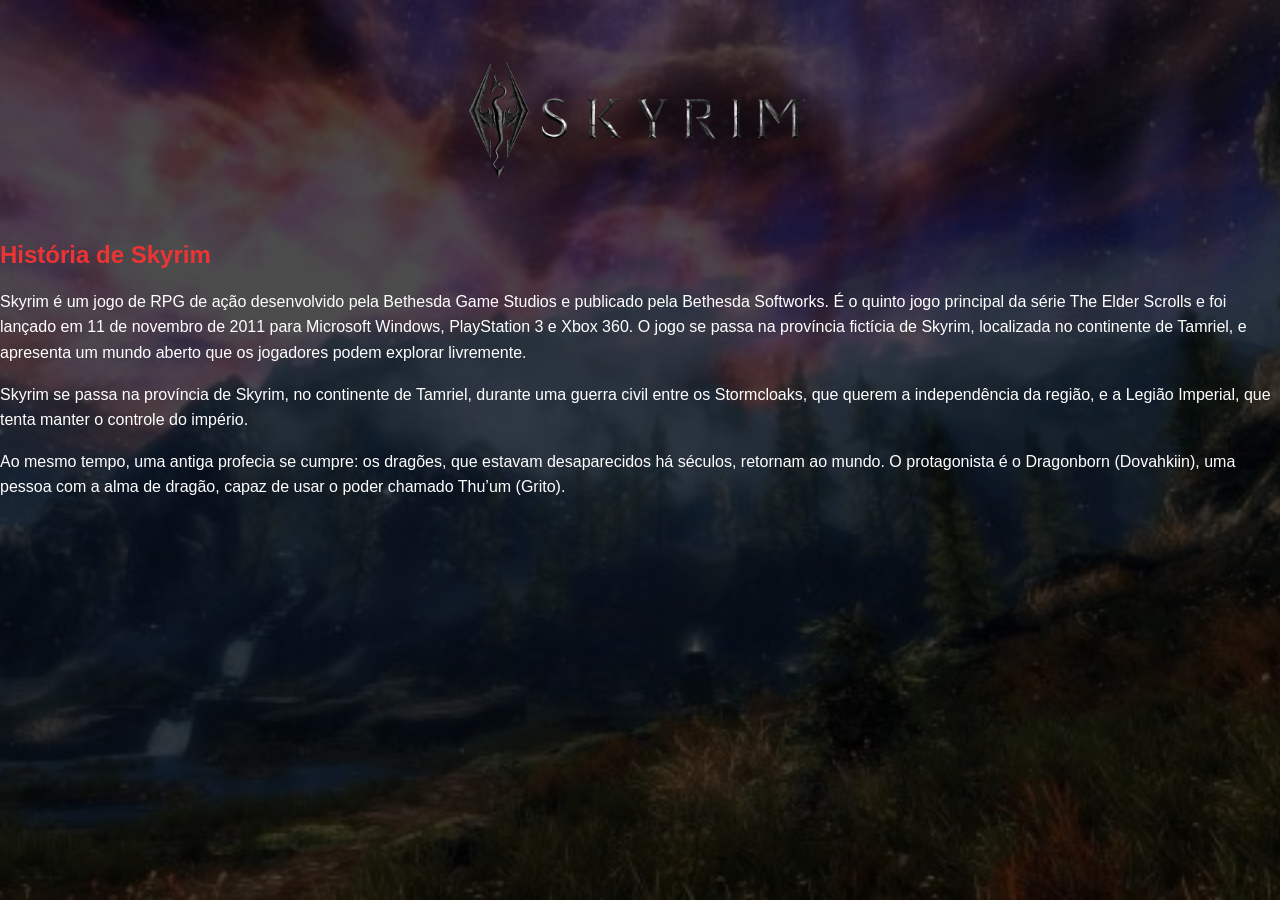
==== historia.html @ d0b5e9b6 "mudando" ====
<!DOCTYPE html>
<html lang="pt-BR">
<head>
    <meta charset="UTF-8">
    <meta name="viewport" content="width=device-width, initial-scale=1.0">
    <title>História de Skyrim</title>
    <link rel="stylesheet" href="style.css">
</head>
<body>
    <header>
        <div class="logo-container">
            <img src="logo2.png" alt="Logo de Skyrim" class="logo">
        </div>
    </header>
    <main>
        <section>
            <h2>História de Skyrim</h2>
            <p>Skyrim é um jogo de RPG de ação desenvolvido pela Bethesda Game Studios e publicado pela Bethesda Softworks. É o quinto jogo principal da série The Elder Scrolls e foi lançado em 11 de novembro de 2011 para Microsoft Windows, PlayStation 3 e Xbox 360. O jogo se passa na província fictícia de Skyrim, localizada no continente de Tamriel, e apresenta um mundo aberto que os jogadores podem explorar livremente.</p>
            <p>Skyrim se passa na província de Skyrim, no continente de Tamriel, durante uma guerra civil entre os Stormcloaks, que querem a independência da região, e a Legião Imperial, que tenta manter o controle do império. </p>
            <p>Ao mesmo tempo, uma antiga profecia se cumpre: os dragões, que estavam desaparecidos há séculos, retornam ao mundo. O protagonista é o Dragonborn (Dovahkiin), uma pessoa com a alma de dragão, capaz de usar o poder chamado Thu’um (Grito).</p>
            



        </section>
        
    </main>
</body>
</html>
---- style.css ----
body {
    font-family: Arial, sans-serif;
    margin: 0;
    padding: 0;
    background-color: #3b3636;
}
a {
    color: #df1010;
    text-decoration: 200;
    
}

p {
    color: #fff;
    line-height: 1.6;
}

h1, h2 {
    color: #ec3434;
}


.mapa{
    float: right;
    width: 300px;
    margin-left: 15px;
    margin-bottom: 15px;
    transition: transform 0.3s ease;
}

.mapa:hover {
    transform: scale(1.05);
}

.logo{
    width: 350px;   
    height: auto;   
}

.logo-container{
    text-align: center;
    margin: 20px 0;
}

li {
    margin-bottom: 10px;
    color : #fff;
}

.conteudo {
    display: flex;
    gap: 20px;
    width: 90%;
    margin: auto;
}

main {
    flex: 3;
}

body {
    margin: 0;
    font-family: Arial, sans-serif;
    color: white;

    background:
        linear-gradient(rgba(0,0,0,.7), rgba(0,0,0,.7)),
        url("imagemdefundo.png");

    background-size: cover;
    background-position: center;
    background-attachment: fixed;
}
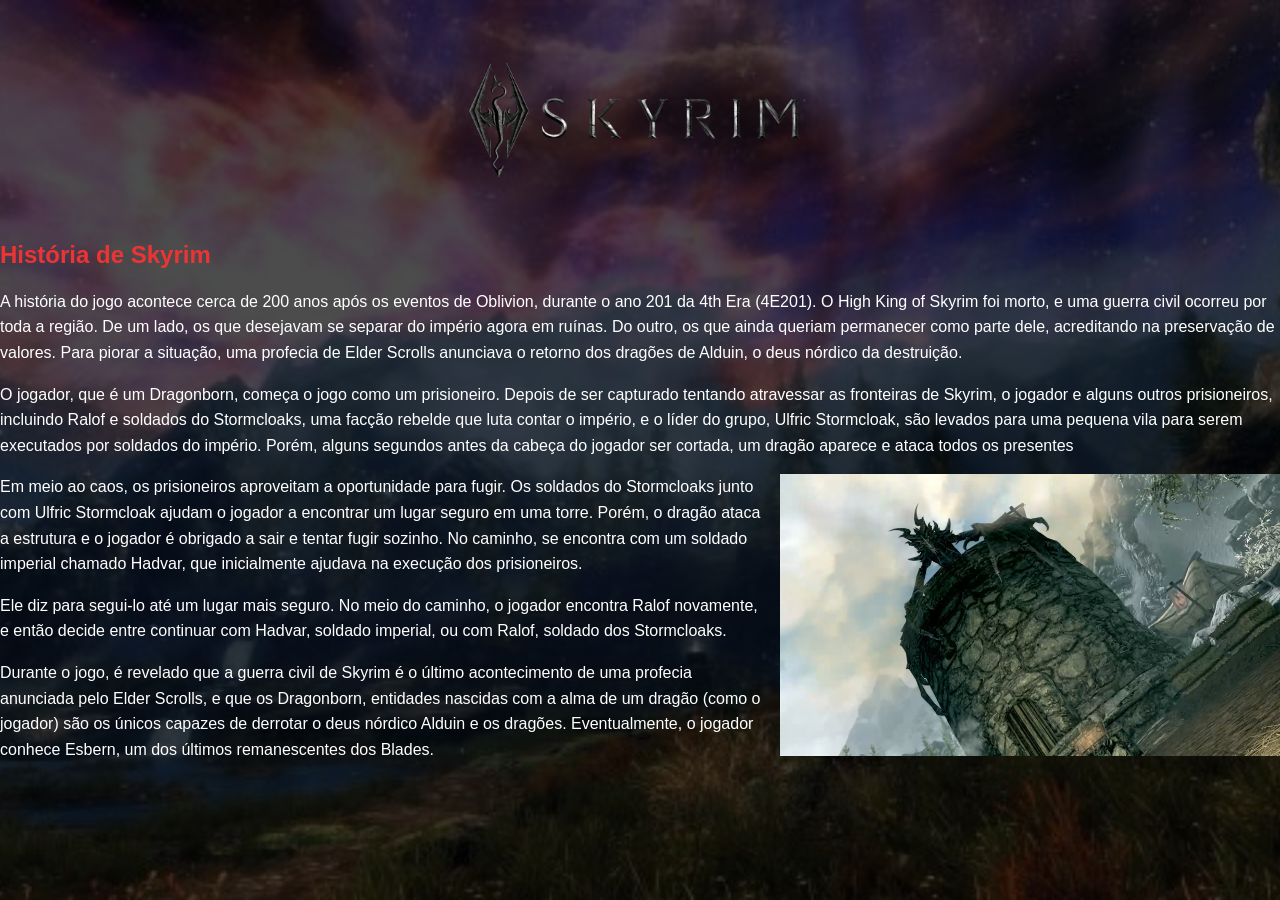
==== commit 5adc350c: "1.2" ====
--- a/historia.html
+++ b/historia.html
@@ -5,20 +5,24 @@
     <meta name="viewport" content="width=device-width, initial-scale=1.0">
     <title>História de Skyrim</title>
     <link rel="stylesheet" href="style.css">
+
 </head>
 <body>
     <header>
         <div class="logo-container">
-            <img src="logo2.png" alt="Logo de Skyrim" class="logo">
+            <a href="index.html"><img src="logo2.png" alt="Logo de Skyrim" class="logo"></a>
         </div>
     </header>
     <main>
         <section>
             <h2>História de Skyrim</h2>
-            <p>Skyrim é um jogo de RPG de ação desenvolvido pela Bethesda Game Studios e publicado pela Bethesda Softworks. É o quinto jogo principal da série The Elder Scrolls e foi lançado em 11 de novembro de 2011 para Microsoft Windows, PlayStation 3 e Xbox 360. O jogo se passa na província fictícia de Skyrim, localizada no continente de Tamriel, e apresenta um mundo aberto que os jogadores podem explorar livremente.</p>
-            <p>Skyrim se passa na província de Skyrim, no continente de Tamriel, durante uma guerra civil entre os Stormcloaks, que querem a independência da região, e a Legião Imperial, que tenta manter o controle do império. </p>
-            <p>Ao mesmo tempo, uma antiga profecia se cumpre: os dragões, que estavam desaparecidos há séculos, retornam ao mundo. O protagonista é o Dragonborn (Dovahkiin), uma pessoa com a alma de dragão, capaz de usar o poder chamado Thu’um (Grito).</p>
+            <p> A história do jogo acontece cerca de 200 anos após os eventos de Oblivion, durante o ano 201 da 4th Era (4E201). O High King of Skyrim foi morto, e uma guerra civil ocorreu por toda a região. De um lado, os que desejavam se separar do império agora em ruínas. Do outro, os que ainda queriam permanecer como parte dele, acreditando na preservação de valores. Para piorar a situação, uma profecia de Elder Scrolls anunciava o retorno dos dragões de Alduin, o deus nórdico da destruição.</p>
+            <p> O jogador, que é um Dragonborn, começa o jogo como um prisioneiro. Depois de ser capturado tentando atravessar as fronteiras de Skyrim, o jogador e alguns outros prisioneiros, incluindo Ralof e soldados do Stormcloaks, uma facção rebelde que luta contar o império, e o líder do grupo, Ulfric Stormcloak, são levados para uma pequena vila para serem executados por soldados do império. Porém, alguns segundos antes da cabeça do jogador ser cortada, um dragão aparece e ataca todos os presentes</p>
+            <img src="Dragão.png" alt="Dragão atacando" class="dragao">
             
+            <p> Em meio ao caos, os prisioneiros aproveitam a oportunidade para fugir. Os soldados do Stormcloaks junto com Ulfric Stormcloak ajudam o jogador a encontrar um lugar seguro em uma torre. Porém, o dragão ataca a estrutura e o jogador é obrigado a sair e tentar fugir sozinho. No caminho, se encontra com um soldado imperial chamado Hadvar, que inicialmente ajudava na execução dos prisioneiros.</p>           
+            <p> Ele diz para segui-lo até um lugar mais seguro. No meio do caminho, o jogador encontra Ralof novamente, e então decide entre continuar com Hadvar, soldado imperial, ou com Ralof, soldado dos Stormcloaks.</p>
+            <p> Durante o jogo, é revelado que a guerra civil de Skyrim é o último acontecimento de uma profecia anunciada pelo Elder Scrolls, e que os Dragonborn, entidades nascidas com a alma de um dragão (como o jogador) são os únicos capazes de derrotar o deus nórdico Alduin e os dragões. Eventualmente, o jogador conhece Esbern, um dos últimos remanescentes dos Blades.</p>
 
 
 
--- a/style.css
+++ b/style.css
@@ -72,3 +72,32 @@
     background-attachment: fixed;
 }
 
+    .dragao {
+        float: right;
+        width: 500px;
+        margin-left: 15px;
+        margin-bottom: 15px;
+        transition: transform 0.3s ease;
+    }
+ 
+    .dragao:hover {
+        transform: scale(1.05); 
+}
+hr {
+    border: 1px solid #ec3434;
+    margin: 20px 0;
+}
+    .faccoes {
+        float: center;
+        width: 300px;
+        margin-left: 15px;
+        margin-bottom: 15px;
+        transition: transform 0.3s ease;
+    }
+    .faccoes:hover {
+        transform: scale(1.05);
+
+    }
+    
+
+
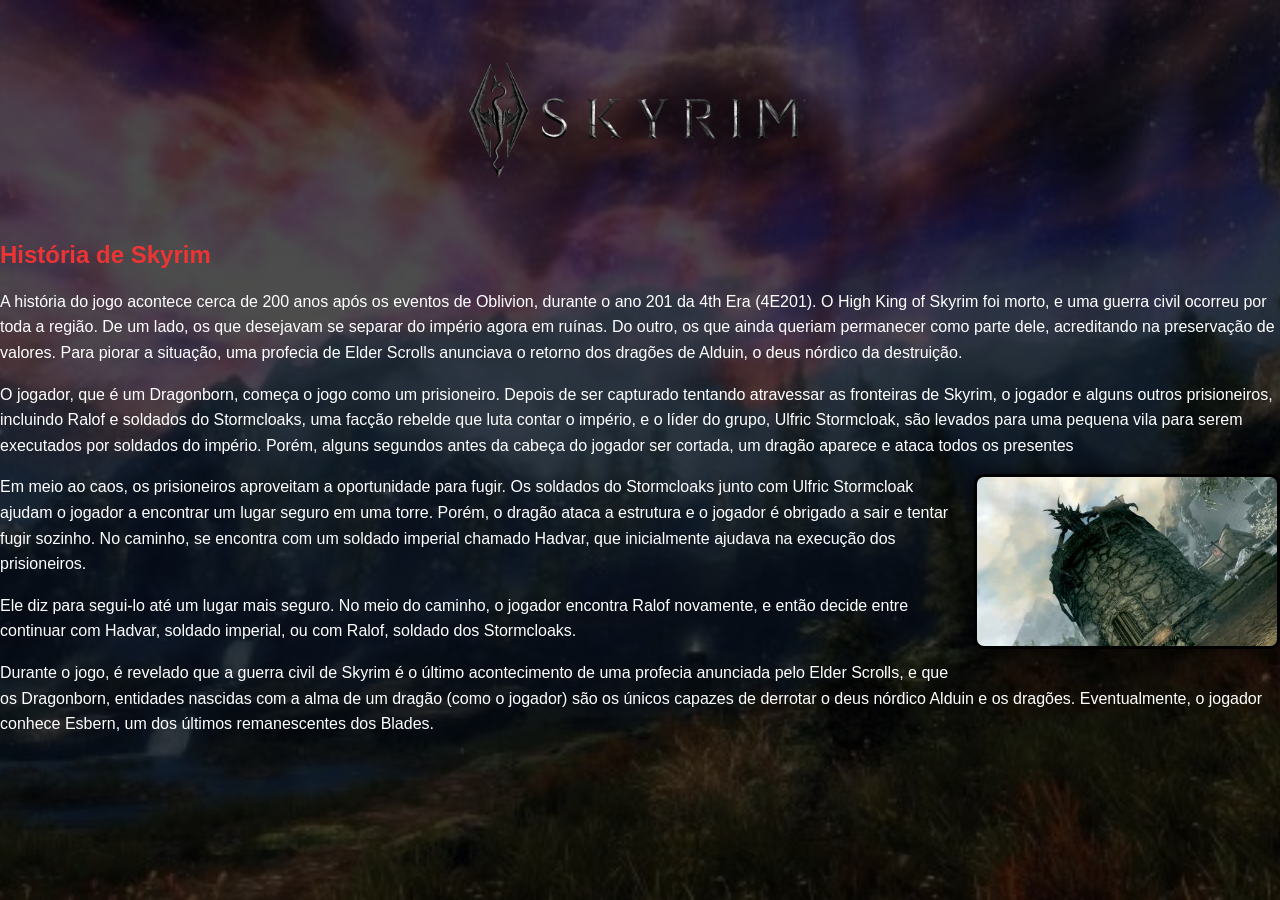
==== commit 77f3c1fa: "1.3" ====
--- a/historia.html
+++ b/historia.html
@@ -18,8 +18,7 @@
             <h2>História de Skyrim</h2>
             <p> A história do jogo acontece cerca de 200 anos após os eventos de Oblivion, durante o ano 201 da 4th Era (4E201). O High King of Skyrim foi morto, e uma guerra civil ocorreu por toda a região. De um lado, os que desejavam se separar do império agora em ruínas. Do outro, os que ainda queriam permanecer como parte dele, acreditando na preservação de valores. Para piorar a situação, uma profecia de Elder Scrolls anunciava o retorno dos dragões de Alduin, o deus nórdico da destruição.</p>
             <p> O jogador, que é um Dragonborn, começa o jogo como um prisioneiro. Depois de ser capturado tentando atravessar as fronteiras de Skyrim, o jogador e alguns outros prisioneiros, incluindo Ralof e soldados do Stormcloaks, uma facção rebelde que luta contar o império, e o líder do grupo, Ulfric Stormcloak, são levados para uma pequena vila para serem executados por soldados do império. Porém, alguns segundos antes da cabeça do jogador ser cortada, um dragão aparece e ataca todos os presentes</p>
-            <img src="Dragão.png" alt="Dragão atacando" class="dragao">
-            
+            <img src="Dragão.png" alt="Dragão atacando" class="mapa">
             <p> Em meio ao caos, os prisioneiros aproveitam a oportunidade para fugir. Os soldados do Stormcloaks junto com Ulfric Stormcloak ajudam o jogador a encontrar um lugar seguro em uma torre. Porém, o dragão ataca a estrutura e o jogador é obrigado a sair e tentar fugir sozinho. No caminho, se encontra com um soldado imperial chamado Hadvar, que inicialmente ajudava na execução dos prisioneiros.</p>           
             <p> Ele diz para segui-lo até um lugar mais seguro. No meio do caminho, o jogador encontra Ralof novamente, e então decide entre continuar com Hadvar, soldado imperial, ou com Ralof, soldado dos Stormcloaks.</p>
             <p> Durante o jogo, é revelado que a guerra civil de Skyrim é o último acontecimento de uma profecia anunciada pelo Elder Scrolls, e que os Dragonborn, entidades nascidas com a alma de um dragão (como o jogador) são os únicos capazes de derrotar o deus nórdico Alduin e os dragões. Eventualmente, o jogador conhece Esbern, um dos últimos remanescentes dos Blades.</p>
--- a/style.css
+++ b/style.css
@@ -22,10 +22,14 @@
 
 .mapa{
     float: right;
-    width: 300px;
+    width: 500px;
     margin-left: 15px;
     margin-bottom: 15px;
     transition: transform 0.3s ease;
+    border: 3px solid #000000;
+    border-radius: 10px;
+    box-shadow: 0 0 20px rgba(0,0,0,0.7);
+
 }
 
 .mapa:hover {
@@ -78,6 +82,9 @@
         margin-left: 15px;
         margin-bottom: 15px;
         transition: transform 0.3s ease;
+        border: 3px solid #000000;
+        border-radius: 10px;
+        box-shadow: 0 0 20px rgba(0,0,0,0.7);
     }
  
     .dragao:hover {
@@ -93,11 +100,44 @@
         margin-left: 15px;
         margin-bottom: 15px;
         transition: transform 0.3s ease;
-    }
+        border: 3px solid #000000;
+        border-radius: 10px;
+        box-shadow: 0 0 20px rgba(0,0,0,0.7);
+}
+    
     .faccoes:hover {
         transform: scale(1.05);
 
     }
     
+    table {
+        width: 100%;
+        border-collapse: collapse;
+        margin-top: 20px;
+    }
+    
+    th, td {
+        border: 1px solid #000000;
+        padding: 10px;
+        text-align: left;
+    }
+    tr {
+        background-color: 444444;
+    }
+
+   .mapa {    
+        width: 300px;
+        height: auto;
+        margin-bottom: 15px;
+        transition: transform 0.3s ease;
+        border: 3px solid #000000;
+        border-radius: 10px;
+        box-shadow: 0 0 20px rgba(0,0,0,0.7);
+    }
+    
+    .imagem:hover {
+        transform: scale(1.05);
+
+   }
 
 
